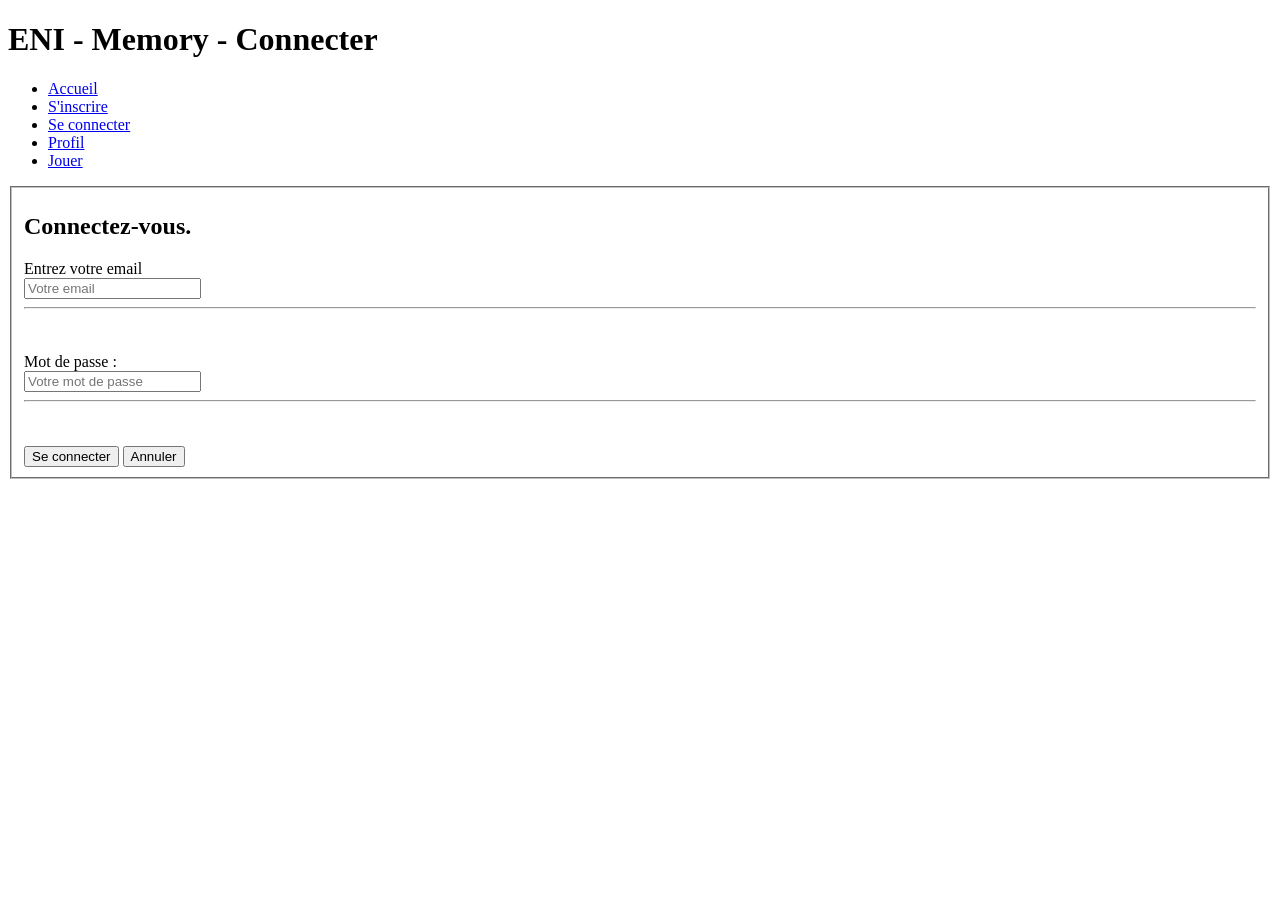
==== Connexion.html @ 9ce442c2 "finition du html de la page connexion" ====
<!DOCTYPE html>
<html lang="fr">
<head>
    <meta charset="UTF-8">
    <meta name="viewport" content="width=device-width, initial-scale=1.0">
    <title>Connexion</title>
</head>
<header>
<h1>ENI - Memory - Connecter</h1>
    <nav>
        <div class="menu">
          <ul>
            <li class="menuf"><a href="index.html" >Accueil</a></li>
            <li class="menuf"><a href="Formulaire.html" >S'inscrire</a></li>
            <li class="menuf"><a href="Connexion.html" >Se connecter</a></li>
            <li class="menuf"><a href="Profil.html" >Profil</a></li>
            <li class="menuf"><a href="Jouer.html" >Jouer</a></li>
          </ul>
        </div>
    </nav>
</header>
<body>
    <fieldset>
      
      <p>
        <h2><strong>Connectez-vous.</strong> </h2>
    </p>
      <form action="" method="post">
        
        <label for="email">Entrez votre email</label>
        <br />
        <input
          type="email"
          id="email"
          name="email"
          placeholder="Votre email"
          title="Saisissez votre adresse email"
        />
        <hr />
        <br /><br />
        <label for="motdePasse">Mot de passe :</label>
        <br />
        <input
          type="password"
          id="motdePasse"
          name="motdePasse"
          placeholder="Votre mot de passe"
          pattern="(?=.*\d)(?=.*[a-z])(?=.*[A-Z]).{6,}"
          title="Saisissez votre mot de passe de minimum 6 caractères comportant
          des lettres minuscules et majuscules et des chiffres"
        />
        
        <hr />
        <br />
        <br />
        <input type="submit" value="Se connecter"/>
        <input type="reset" value="Annuler" />
        
      </form>
    </fieldset>
</body>
</html>
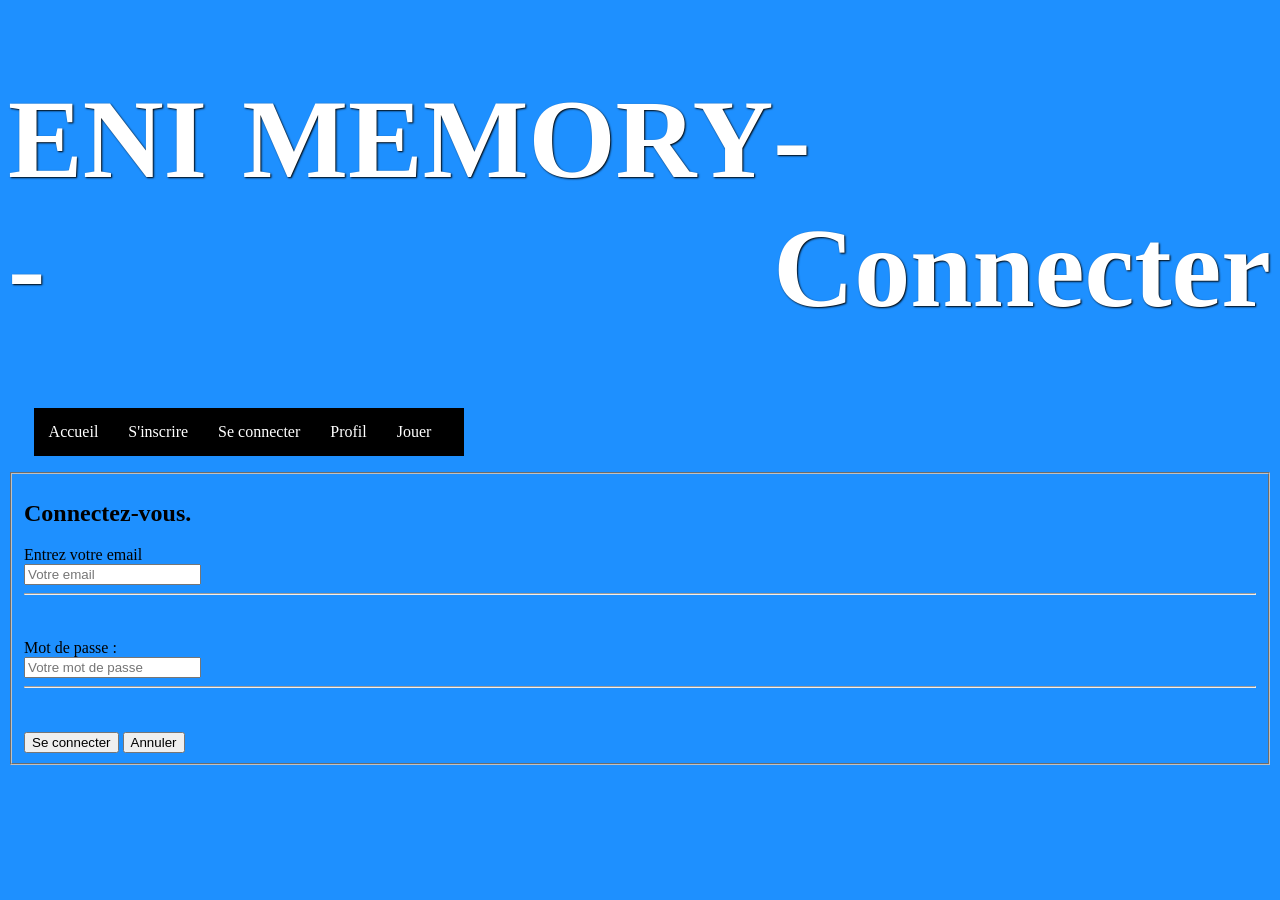
==== commit 0d1de213: "finalisation css de la page d'accueil" ====
--- a/Connexion.html
+++ b/Connexion.html
@@ -4,10 +4,11 @@
     <meta charset="UTF-8">
     <meta name="viewport" content="width=device-width, initial-scale=1.0">
     <title>Connexion</title>
+    <link rel="stylesheet" href="style.css">
 </head>
 <header>
-<h1>ENI - Memory - Connecter</h1>
-    <nav>
+<h1>ENI - <strong>MEMORY</strong> - Connecter</h1>
+    <nav class ="menunavigation" >
         <div class="menu">
           <ul>
             <li class="menuf"><a href="index.html" >Accueil</a></li>
--- a/style.css
+++ b/style.css
@@ -0,0 +1,107 @@
+/*CSS GENERALE (commun à toutes les pages ___________________________________________________________________________________________________________*/
+
+
+
+/*CSS du background de toutes les pages*/
+body {
+    background-color: dodgerblue;
+}
+
+/*CSS de tous les h1*/
+h1 {
+    display: flex;
+    justify-content: center;
+    color: white ; 
+    text-shadow: 1px 1px 2px black;
+    font-size: 7em ;
+}
+
+/*CSS du menu de toute les pages*/
+.menunavigation ul{
+    display: flex;
+    justify-content: flex-start;
+    align-items: center;
+    gap: 30px;
+    list-style: none;
+    background-color: black;
+    margin-left: 2vw ;
+    padding: 15px;
+    width: 25em;
+}
+
+/*CSS des éléments du menu de toute les pages*/
+.menunavigation li a{
+    text-decoration: none;
+    color: white;
+    transition: color 0.3s;
+}
+
+/*CSS des éléments du menu de toute les pages*/
+.menunavigation li a:hover{
+    color: crimson;
+}
+
+/*----------------------------------------------------------------------------------------------------------------------------------*/
+
+
+
+
+
+
+/*CSS page d'accueil------------------------------------------------------------------------------------------------------------------*/
+
+/*CSS de la page d'acceuil partie main */
+.accueilmain {
+    background-color: black;
+    color: white;
+    margin: 10vw;
+    border-radius: 20px;
+    padding: 1%;
+}
+
+/*CSS de la page d'acceuil partie main */
+.imageaccueil {
+    text-align: center;
+}
+
+/*CSS de la page "jouer" partie main */
+.jeumain {
+    background-color: black;
+    color: white;
+    margin: 10vw;
+    border-radius: 20px;
+    padding: 1%;
+}
+
+
+/*----------------------------------------------------------------------------------------------------------------------------------*/
+
+
+
+
+/*CSS page de jeu------------------------------------------------------------------------------------------------------------------*/
+
+/*CSS du plateau de jeu*/
+.plateau td {
+    height: 15vh;
+    width: 15vh;
+    background-color: rgba(200, 200, 200, 0.2);
+    text-align: center;
+    border: 1px solid white;
+    border-collapse: collapse;
+    cursor: pointer;
+}
+
+
+/*CSS du plateau de jeu*/
+.plateau td:hover {
+    border: 1px black solid;
+}
+
+.consignesJeu {
+    text-align: center;
+}
+
+
+
+
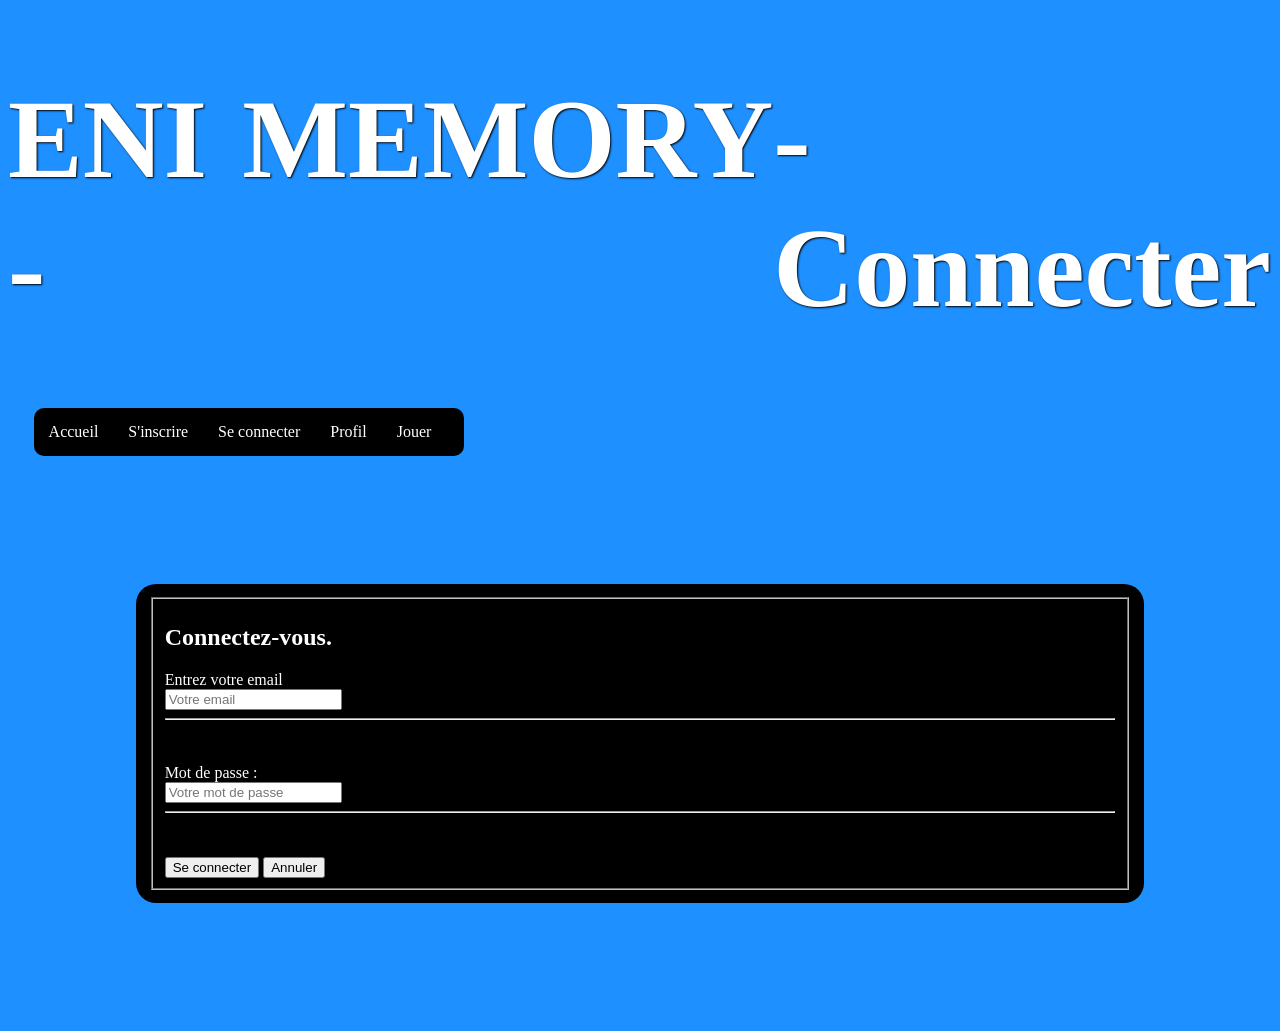
==== commit 26cc35b5: "finition du css basique pour toute les pages" ====
--- a/Connexion.html
+++ b/Connexion.html
@@ -21,43 +21,47 @@
     </nav>
 </header>
 <body>
-    <fieldset>
-      
-      <p>
-        <h2><strong>Connectez-vous.</strong> </h2>
-    </p>
-      <form action="" method="post">
+  <main>
+    <div class = "connexionmain">
+      <fieldset>
         
-        <label for="email">Entrez votre email</label>
-        <br />
-        <input
-          type="email"
-          id="email"
-          name="email"
-          placeholder="Votre email"
-          title="Saisissez votre adresse email"
-        />
-        <hr />
-        <br /><br />
-        <label for="motdePasse">Mot de passe :</label>
-        <br />
-        <input
-          type="password"
-          id="motdePasse"
-          name="motdePasse"
-          placeholder="Votre mot de passe"
-          pattern="(?=.*\d)(?=.*[a-z])(?=.*[A-Z]).{6,}"
-          title="Saisissez votre mot de passe de minimum 6 caractères comportant
-          des lettres minuscules et majuscules et des chiffres"
-        />
-        
-        <hr />
-        <br />
-        <br />
-        <input type="submit" value="Se connecter"/>
-        <input type="reset" value="Annuler" />
-        
-      </form>
-    </fieldset>
+        <p>
+          <h2><strong>Connectez-vous.</strong> </h2>
+      </p>
+        <form action="" method="post">
+          
+          <label for="email">Entrez votre email</label>
+          <br />
+          <input
+            type="email"
+            id="email"
+            name="email"
+            placeholder="Votre email"
+            title="Saisissez votre adresse email"
+          />
+          <hr />
+          <br /><br />
+          <label for="motdePasse">Mot de passe :</label>
+          <br />
+          <input
+            type="password"
+            id="motdePasse"
+            name="motdePasse"
+            placeholder="Votre mot de passe"
+            pattern="(?=.*\d)(?=.*[a-z])(?=.*[A-Z]).{6,}"
+            title="Saisissez votre mot de passe de minimum 6 caractères comportant
+            des lettres minuscules et majuscules et des chiffres"
+          />
+          
+          <hr />
+          <br />
+          <br />
+          <input type="submit" value="Se connecter"/>
+          <input type="reset" value="Annuler" />
+          
+        </form>
+      </fieldset>
+    </div>
+  </main>
 </body>
 </html>
--- a/style.css
+++ b/style.css
@@ -27,6 +27,7 @@
     margin-left: 2vw ;
     padding: 15px;
     width: 25em;
+    border-radius: 10px;
 }
 
 /*CSS des éléments du menu de toute les pages*/
@@ -64,6 +65,16 @@
     text-align: center;
 }
 
+/*----------------------------------------------------------------------------------------------------------------------------------*/
+
+
+
+
+
+
+
+/*CSS page de jeu------------------------------------------------------------------------------------------------------------------*/
+
 /*CSS de la page "jouer" partie main */
 .jeumain {
     background-color: black;
@@ -72,14 +83,6 @@
     border-radius: 20px;
     padding: 1%;
 }
-
-
-/*----------------------------------------------------------------------------------------------------------------------------------*/
-
-
-
-
-/*CSS page de jeu------------------------------------------------------------------------------------------------------------------*/
 
 /*CSS du plateau de jeu*/
 .plateau td {
@@ -98,10 +101,128 @@
     border: 1px black solid;
 }
 
+.plateauparent {
+    display: flex;
+    justify-content: center;
+}
+
+/*CSS de la phrase "dernier meilleur scores"*/
+.derniermeilleurscores{
+    text-align: center;
+    font-size: 30px;
+}
+
+
+
+/*CSS du tableau des derniers meilleurs scores*/
+.tableaumeilleursscores{
+    display: flex;
+    justify-content: center;
+    font-size: 20px;
+}
+
+.tableaumeilleursscores th,td {
+    padding: 12px 16px
+}
+
+.tableaumeilleursscores td {
+    border: 1px solid white;
+    border-collapse: collapse;
+}
+
+.tableaumeilleursscores th {
+    border: 1px solid white;
+    border-collapse: collapse;
+}
+
+
+/*CSS des consignes de jeu*/
 .consignesJeu {
     text-align: center;
-}
-
-
-
-
+    font-size: 20px;
+}
+
+
+/*---------------------------------------------------------------------------------------------------------------------------------------------------------------*/
+
+
+
+
+
+/*CSS page de formulaire------------------------------------------------------------------------------------------------------------------*/
+.formulairemain {
+    background-color: black;
+    color: white;
+    margin: 10vw;
+    border-radius: 20px;
+    padding: 1%;
+}
+
+.inscivezvous {
+    text-align: center;
+}
+
+/*---------------------------------------------------------------------------------------------------------------------------------------------------------------*/
+
+
+
+
+
+/*CSS page de connexion------------------------------------------------------------------------------------------------------------------*/
+.connexionmain {
+    background-color: black;
+    color: white;
+    margin: 10vw;
+    border-radius: 20px;
+    padding: 1%;
+}
+/*---------------------------------------------------------------------------------------------------------------------------------------------------------------*/
+
+
+
+
+
+/*CSS page de profil------------------------------------------------------------------------------------------------------------------*/
+.profilmain {
+    background-color: black;
+    color: white;
+    margin: 10vw;
+    border-radius: 20px;
+    padding: 1%;
+}
+
+.tirtreprofil {
+    text-align: center;
+    font-size: 20px;
+}
+
+.imageprofilparent {
+    display: flex;
+    justify-content: center;
+}
+
+.imageprofil {
+
+    width: 100px;
+    height: 100px;
+    object-fit: cover;
+    border-radius: 50%;
+    border: 2px solid white; /* Épaisseur, style et couleur de la bordure */
+}
+
+
+.imagegrilleparent {
+    display: flex;
+    justify-content: center;
+}
+
+.enregistreoptionparent {
+    display: flex;
+    justify-content: center;
+}
+
+.derniersscoresprofil {
+    display: flex;
+    justify-content: center;
+
+}
